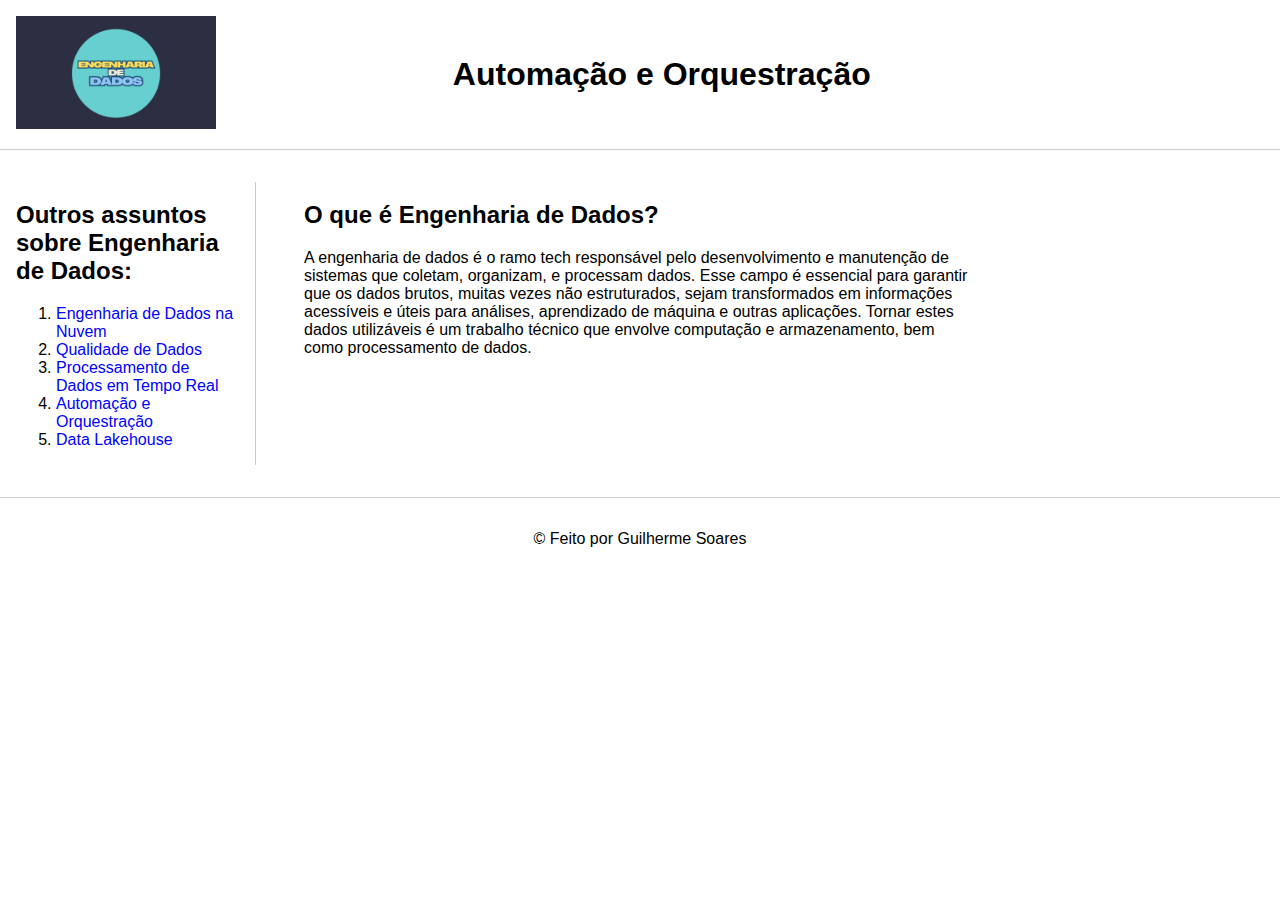
==== automacao.html @ 45e23825 "Minhas alterações" ====
<!DOCTYPE html>
<html lang="pt-br">
<head>
    <meta charset="UTF-8">
    <meta name="viewport" content="width=device-width, initial-scale=1.0">
    <title>Engenharia de Dados</title>
    <link rel="stylesheet" href="style.css">
</head>
<body>
    <header class="main-header">
        <nav class="header-nav">
            <a href="/" aria-label="Página Inicial">
                <img src="/images/logo.png" width="200" alt="Logo da Empresa/Site" class="logo">
            </a>
        </nav>
        <h1 class="page-title">Automação e Orquestração</h1>
    </header>

    <main class="main-content">
        <aside class="sidebar">
            <h2 class="sidebar-title">Outros assuntos sobre Engenharia de Dados:</h2>
            <nav class="sidebar-nav">
                <ol class="sidebar-list">
                    <li class="sidebar-item"><a href="nuvem.html" class="sidebar-link">Engenharia de Dados na Nuvem</a></li>
                    <li class="sidebar-item"><a href="qualidade.html" class="sidebar-link">Qualidade de Dados</a></li>
                    <li class="sidebar-item"><a href="processamento.html" class="sidebar-link">Processamento de Dados em Tempo Real</a></li>
                    <li class="sidebar-item"><a href="automacao.html" class="sidebar-link">Automação e Orquestração</a></li>
                    <li class="sidebar-item"><a href="data-lake.html" class="sidebar-link">Data Lakehouse</a></li>
                </ol>
            </nav>
        </aside>

        <article class="main-article">
            <h2 class="article-title">O que é Engenharia de Dados?</h2>
            <p class="article-paragraph">
                A engenharia de dados é o ramo tech responsável pelo desenvolvimento e manutenção de sistemas que coletam, organizam, e processam dados. Esse campo é essencial para garantir que os dados brutos, muitas vezes não estruturados, sejam transformados em informações acessíveis e úteis para análises, aprendizado de máquina e outras aplicações. Tornar estes dados utilizáveis é um trabalho técnico que envolve computação e armazenamento, bem como processamento de dados.</p>
        </article>
    </main>

    <footer class="main-footer">
        <p class="footer-text">&copy; Feito por Guilherme Soares</p>
    </footer>
</body>
</html>
---- style.css ----
body {
    margin: 0;
    padding: 0;
    font-family: 'Segoe UI', Tahoma, Geneva, Verdana, sans-serif;
}

h1 {
    width: 65%;
    padding: 0px;
}

ul {
    list-style: none;
    padding-left: 1rem; /* Use rem para melhor escalabilidade */
}

a {
    color: blue;
    text-decoration: none;
}

/* Removido .bar, pois o elemento foi removido do HTML */

main {
    max-width: 1440px;
    margin: 2rem auto; /* Adicionei margem superior e inferior */
    display: grid;
    grid-gap: 2rem; /* Ajustei o gap */
    grid-template-areas: "sidebar main aside"; /* Use nomes de áreas mais semânticos */
    grid-template-columns: minmax(15rem, 1fr) minmax(40rem, 3fr) minmax(15rem, 1fr); /* Ajustei as colunas para melhor responsividade */
    padding: 0 1rem; /* Simplifiquei o padding */
}

/* Estilos para as áreas do grid */
aside {
    grid-area: sidebar;
    border-right: 1px solid #cdcdcd;
    padding-right: 1rem;
}

article {
    grid-area: main;
    padding: 0 1rem;
}

nav[aria-label="Índice do Artigo"] { /* Estilo específico para a navegação de âncoras */
    grid-area: aside;
    border-left: 1px solid #cdcdcd;
    padding-left: 1rem;
}

footer {
    min-height: 100px;
    border-top: 1px solid #cdcdcd;
    padding: 1rem; /* Adicionei padding para o conteúdo não ficar colado na borda */
    text-align: center; /* Centralizei o texto do rodapé */
}

figure {
    text-align: center;
    margin: 1rem 0; /* Adicionei margem para espaçamento */
}

/* Estilos para o header */
header {
    padding: 1rem;
    border-bottom: 1px solid #cdcdcd;
    display: flex;
    justify-content: space-between; /* Alinha o logo e o título */
    align-items: center; /* Centraliza verticalmente os itens */
}

/* Media query para telas menores */
@media (max-width: 768px) {
    main {
        grid-template-areas:
            "main"
            "sidebar"
            "aside";
        grid-template-columns: 1fr; /* Uma coluna em telas menores */
    }

    aside {
        border: none; /* Remove as bordas em telas menores */
        padding: 1rem;
    }

    nav[aria-label="Índice do Artigo"] {
        border: none;
        padding: 1rem;
    }
}
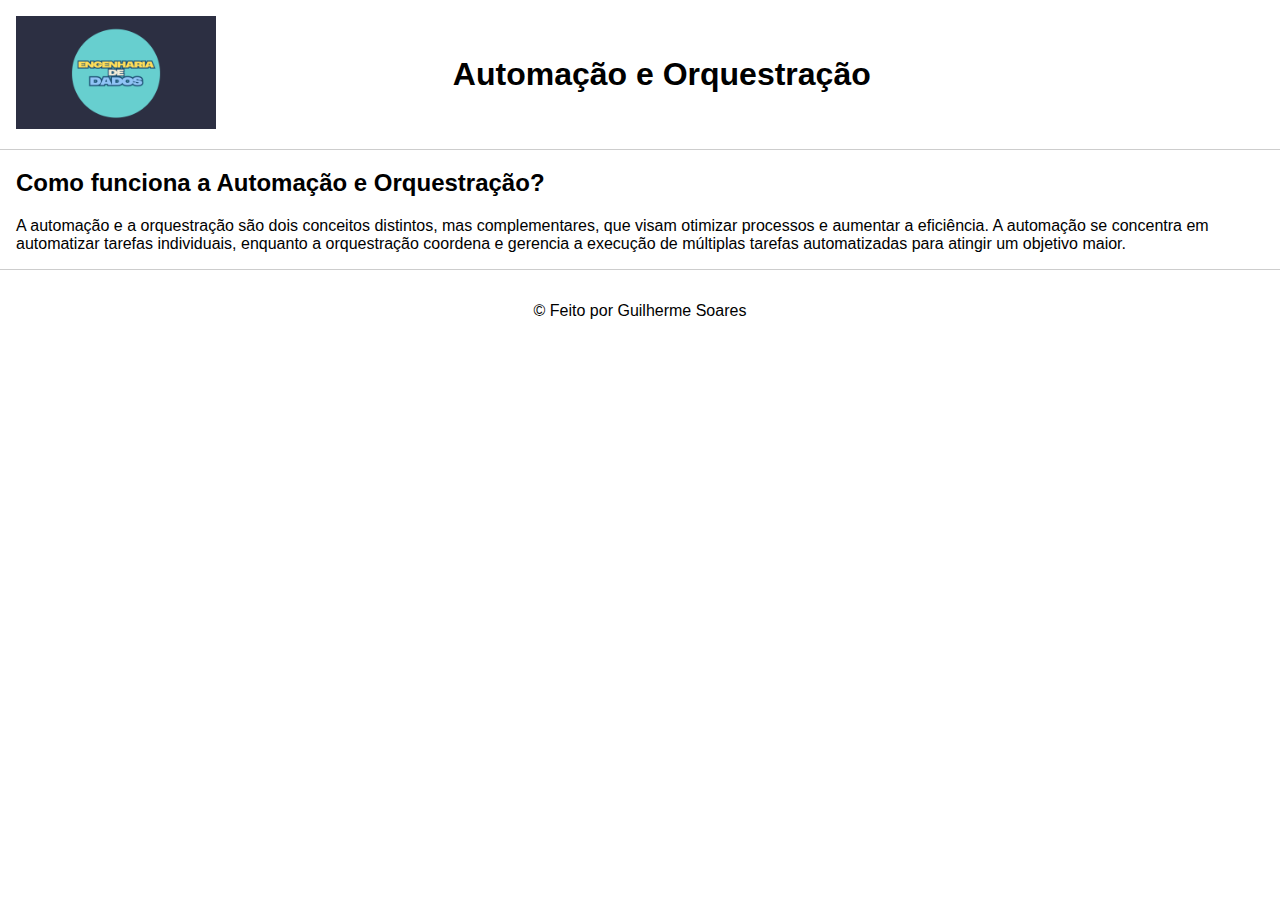
==== commit f580fc0c: "Páginas que faltavam" ====
--- a/automacao.html
+++ b/automacao.html
@@ -16,29 +16,15 @@
         <h1 class="page-title">Automação e Orquestração</h1>
     </header>
 
-    <main class="main-content">
-        <aside class="sidebar">
-            <h2 class="sidebar-title">Outros assuntos sobre Engenharia de Dados:</h2>
-            <nav class="sidebar-nav">
-                <ol class="sidebar-list">
-                    <li class="sidebar-item"><a href="nuvem.html" class="sidebar-link">Engenharia de Dados na Nuvem</a></li>
-                    <li class="sidebar-item"><a href="qualidade.html" class="sidebar-link">Qualidade de Dados</a></li>
-                    <li class="sidebar-item"><a href="processamento.html" class="sidebar-link">Processamento de Dados em Tempo Real</a></li>
-                    <li class="sidebar-item"><a href="automacao.html" class="sidebar-link">Automação e Orquestração</a></li>
-                    <li class="sidebar-item"><a href="data-lake.html" class="sidebar-link">Data Lakehouse</a></li>
-                </ol>
-            </nav>
-        </aside>
+    <article class="main-article">
+        <h2 class="article-title">Como funciona a Automação e Orquestração?</h2>
+        <p class="article-paragraph">
+            A automação e a orquestração são dois conceitos distintos, mas complementares, que visam otimizar processos e aumentar a eficiência. A automação se concentra em automatizar tarefas individuais, enquanto a orquestração coordena e gerencia a execução de múltiplas tarefas automatizadas para atingir um objetivo maior. </p>
 
-        <article class="main-article">
-            <h2 class="article-title">O que é Engenharia de Dados?</h2>
-            <p class="article-paragraph">
-                A engenharia de dados é o ramo tech responsável pelo desenvolvimento e manutenção de sistemas que coletam, organizam, e processam dados. Esse campo é essencial para garantir que os dados brutos, muitas vezes não estruturados, sejam transformados em informações acessíveis e úteis para análises, aprendizado de máquina e outras aplicações. Tornar estes dados utilizáveis é um trabalho técnico que envolve computação e armazenamento, bem como processamento de dados.</p>
-        </article>
-    </main>
-
-    <footer class="main-footer">
-        <p class="footer-text">&copy; Feito por Guilherme Soares</p>
-    </footer>
+    </article>
+    
+<footer class="main-footer">
+    <p class="footer-text">&copy; Feito por Guilherme Soares</p>
+</footer>
 </body>
 </html>